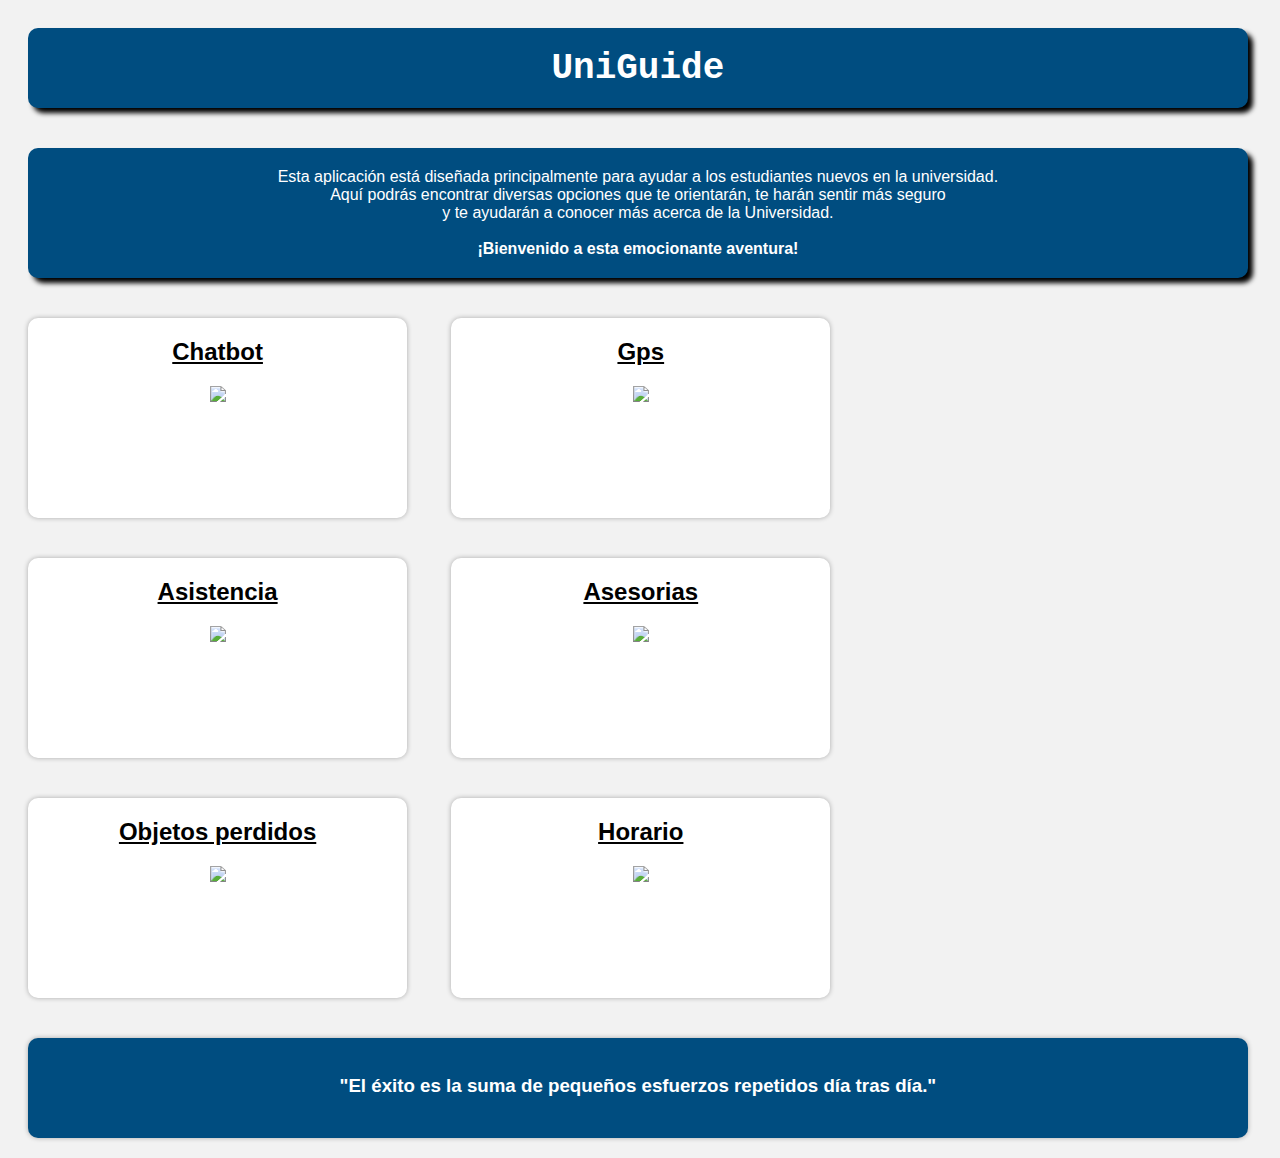
==== index.html @ eb4e6f71 "Add files via upload" ====
<!DOCTYPE html>
<html lang="en">
  <head>
    <meta charset="UTF-8" />
    <meta http-equiv="X-UA-Compatible" content="IE=edge" />
    <meta name="viewport" content="width=device-width, initial-scale=1.0" />
    <title>holaaas</title>
    <link rel="stylesheet" type="text/css" href="style.css" />
  </head>
  <body>
    <main>
      <div class="titulo">
        <h1>UniGuide</h1>
      </div>

      <div class="inicio">
        <p>
          Esta aplicación está diseñada principalmente para ayudar a los
          estudiantes nuevos en la universidad.<br />
          Aquí podrás encontrar diversas opciones que te orientarán, te harán
          sentir más seguro <br />
          y te ayudarán a conocer más acerca de la Universidad. <br /><br />
          <b>¡Bienvenido a esta emocionante aventura!</b>
        </p>
      </div>

      <div class="cuadrado">
        <h2><u>Chatbot</u></h2>
        <a href="chatbot.html">
          <img src="https://cdn-icons-png.flaticon.com/512/4711/4711987.png" />
        </a>
      </div>

      <div class="cuadrado">
        <h2><u>Gps</u></h2>
        <a href="gps.html">
          <img
            src="https://static.vecteezy.com/system/resources/previews/016/586/172/original/gps-icon-black-free-png.png"
          />
        </a>
      </div>

      <div class="cuadrado">
        <h2><u>Asistencia</u></h2>
        <a href="asistencia.html">
          <img src="https://cdn-icons-png.flaticon.com/512/2/2123.png" />
        </a>
      </div>

      <div class="cuadrado2">
        <h2><u>Asesorias</u></h2>
        <a href="asesorias.html">
          <img
            src="https://my.loyals.com/uploads/images/websites/holland-house-colombia(1)(1)/detail/icon-asesorias-fiscal.png"
          />
        </a>
      </div>

      <div class="cuadrado2">
        <h2><u>Objetos perdidos</u></h2>
        <a href="objetos-perdidos.html">
          <img src="https://cdn-icons-png.flaticon.com/512/2298/2298173.png" />
        </a>
      </div>

      <div class="cuadrado2">
        <h2><u>Horario</u></h2>
        <a href="profesores.html">
          <img src="https://cdn-icons-png.flaticon.com/512/87/87717.png" />
        </a>
      </div>

      <div class="frase">
        <br />
        <h3>
          "El éxito es la suma de pequeños esfuerzos repetidos día tras día."
        </h3>
      </div>
    </main>
  </body>
</html>
---- style.css ----
body {
  background-color: #f2f2f2;
}

p {
  margin: 20px;
  text-align: center; /* Centra el texto del párrafo */
}

h1 {
  margin: 20px;
  text-align: center; /* Centra el texto del párrafo */
  font-size: 36px;
  color: #fff;
}

.titulo {
  display: inline-block;
  width: 96.5%; /* Establece el ancho*/
  height: 80px;
  margin: 20px;
  background-color: #004d80;
  text-align: center;
  border-radius: 10px;
  vertical-align: top; /* Alineación vertical en la parte superior */
  box-shadow: 5px 5px 5px black;
  font-family: monospace;
}

.inicio {
  display: inline-block;
  width: 96.5%; /* Establece el ancho deseado */
  height: 130px;
  margin: 20px;
  background-color: #004d80;
  color: #ffffff;
  text-align: center;
  border-radius: 10px;
  vertical-align: top; /* Alineación vertical en la parte superior */
  box-shadow: 5px 5px 5px black;
  font-family: Arial, Helvetica, sans-serif;
}

.cuadrado {
  display: inline-block;
  width: 30%; /* Establece el ancho deseado */
  height: 200px;
  margin: 20px;
  background-color: #fff;
  text-align: center;
  border-radius: 10px;
  vertical-align: top; /* Alineación vertical en la parte superior */
  box-shadow: 0px 0px 5px rgba(0, 0, 0, 0.3);
  transition-duration: 0.4s; /* duración de la transición */
  font-family: Arial, Helvetica, sans-serif;
}

.cuadrado:hover {
  background-color: #004d8093; /* color de fondo al pasar el cursor */
}

.cuadrado2 {
  display: inline-block;
  width: 30%; /* Establece el ancho deseado */
  height: 200px;
  margin: 20px;
  background-color: #fff;
  text-align: center;
  border-radius: 10px;
  vertical-align: top; /* Alineación vertical en la parte superior */
  box-shadow: 0px 0px 5px rgba(0, 0, 0, 0.3);
  transition-duration: 0.4s; /* duración de la transición */
  font-family: Arial, Helvetica, sans-serif;
}

.cuadrado2:hover {
  background-color: #004d8093; /* color de fondo al pasar el cursor */
}

.frase {
  background-color: #004d80;
  color: white;
  text-align: center;
  width: 96.5%; /* Establece el ancho deseado */
  height: 100px;
  margin: 20px;
  border-radius: 10px;
  box-shadow: 0px 0px 5px rgba(0, 0, 0, 0.3);
  font-family: Arial, Helvetica, sans-serif;
}

.cuadrado img {
  width: 110px; /* Cambiar ancho*/
  height: auto; /* Esto asegura que la imagen se redimensione proporcionalmente */
}

.cuadrado2 img {
  width: 105px; /* Cambiar ancho */
  height: auto; /* Esto asegura que la imagen se redimensione proporcionalmente */
}
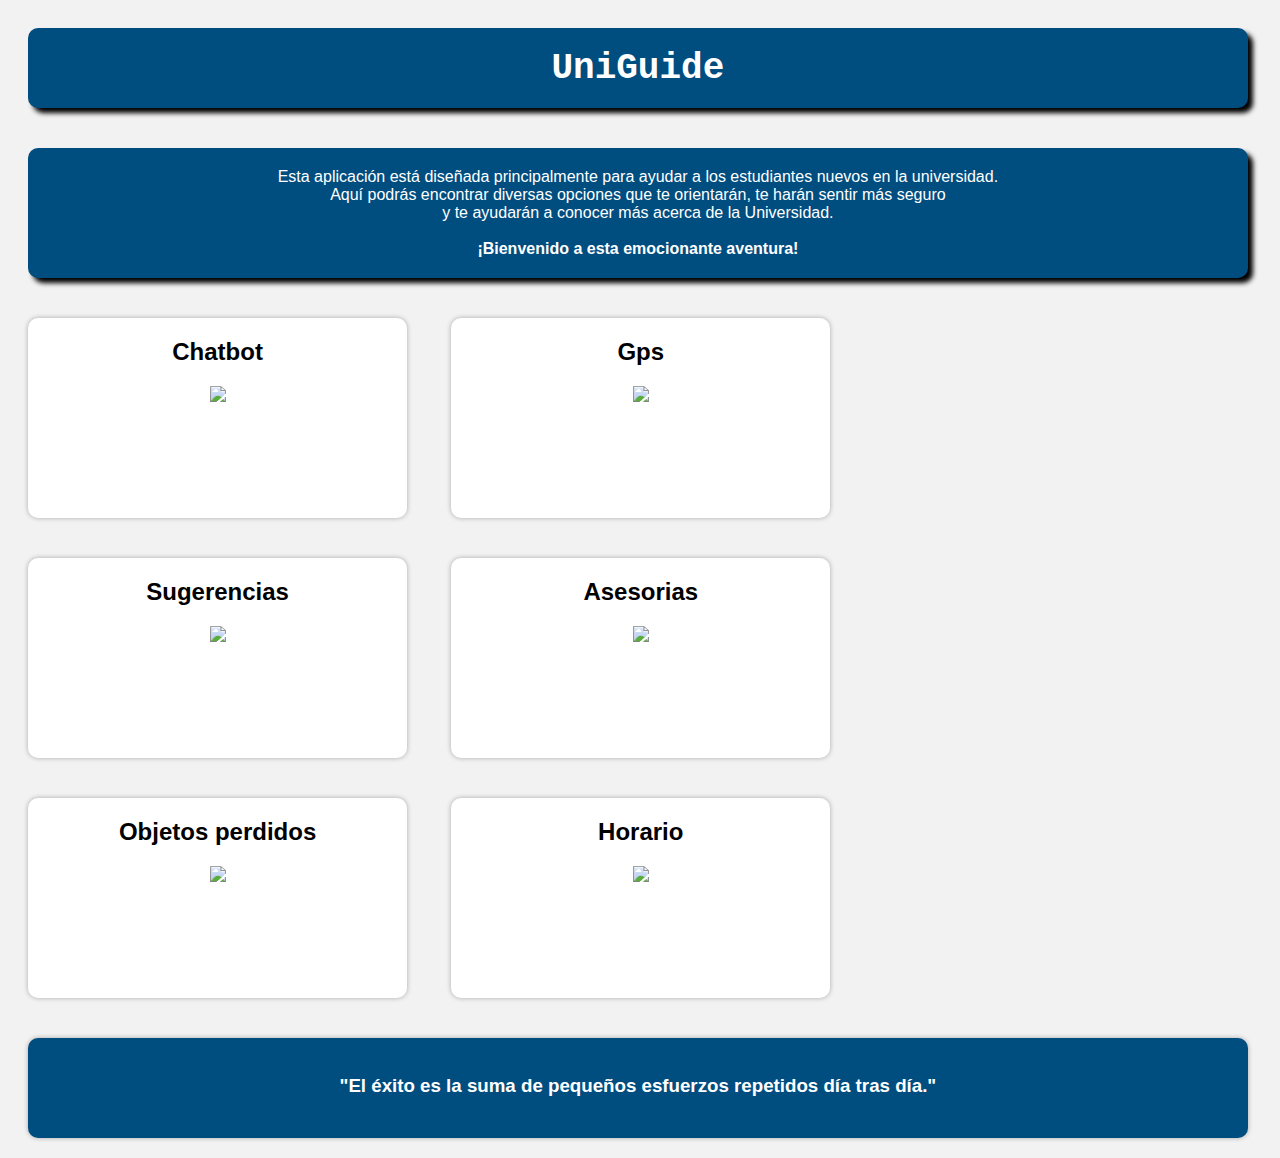
==== commit 3050806e: "Add files via upload" ====
--- a/index.html
+++ b/index.html
@@ -4,7 +4,7 @@
     <meta charset="UTF-8" />
     <meta http-equiv="X-UA-Compatible" content="IE=edge" />
     <meta name="viewport" content="width=device-width, initial-scale=1.0" />
-    <title>holaaas</title>
+    <title>UniGuide</title>
     <link rel="stylesheet" type="text/css" href="style.css" />
   </head>
   <body>
@@ -24,15 +24,16 @@
         </p>
       </div>
 
+      <section id="chatbot.html"></section>
       <div class="cuadrado">
-        <h2><u>Chatbot</u></h2>
+        <h2>Chatbot</h2>
         <a href="chatbot.html">
           <img src="https://cdn-icons-png.flaticon.com/512/4711/4711987.png" />
         </a>
       </div>
 
       <div class="cuadrado">
-        <h2><u>Gps</u></h2>
+        <h2>Gps</h2>
         <a href="gps.html">
           <img
             src="https://static.vecteezy.com/system/resources/previews/016/586/172/original/gps-icon-black-free-png.png"
@@ -41,14 +42,14 @@
       </div>
 
       <div class="cuadrado">
-        <h2><u>Asistencia</u></h2>
+        <h2>Sugerencias</h2>
         <a href="asistencia.html">
-          <img src="https://cdn-icons-png.flaticon.com/512/2/2123.png" />
+          <img src="https://cdn-icons-png.flaticon.com/512/2593/2593658.png" />
         </a>
       </div>
 
       <div class="cuadrado2">
-        <h2><u>Asesorias</u></h2>
+        <h2>Asesorias</h2>
         <a href="asesorias.html">
           <img
             src="https://my.loyals.com/uploads/images/websites/holland-house-colombia(1)(1)/detail/icon-asesorias-fiscal.png"
@@ -57,14 +58,14 @@
       </div>
 
       <div class="cuadrado2">
-        <h2><u>Objetos perdidos</u></h2>
+        <h2>Objetos perdidos</h2>
         <a href="objetos-perdidos.html">
           <img src="https://cdn-icons-png.flaticon.com/512/2298/2298173.png" />
         </a>
       </div>
 
       <div class="cuadrado2">
-        <h2><u>Horario</u></h2>
+        <h2>Horario</h2>
         <a href="profesores.html">
           <img src="https://cdn-icons-png.flaticon.com/512/87/87717.png" />
         </a>
